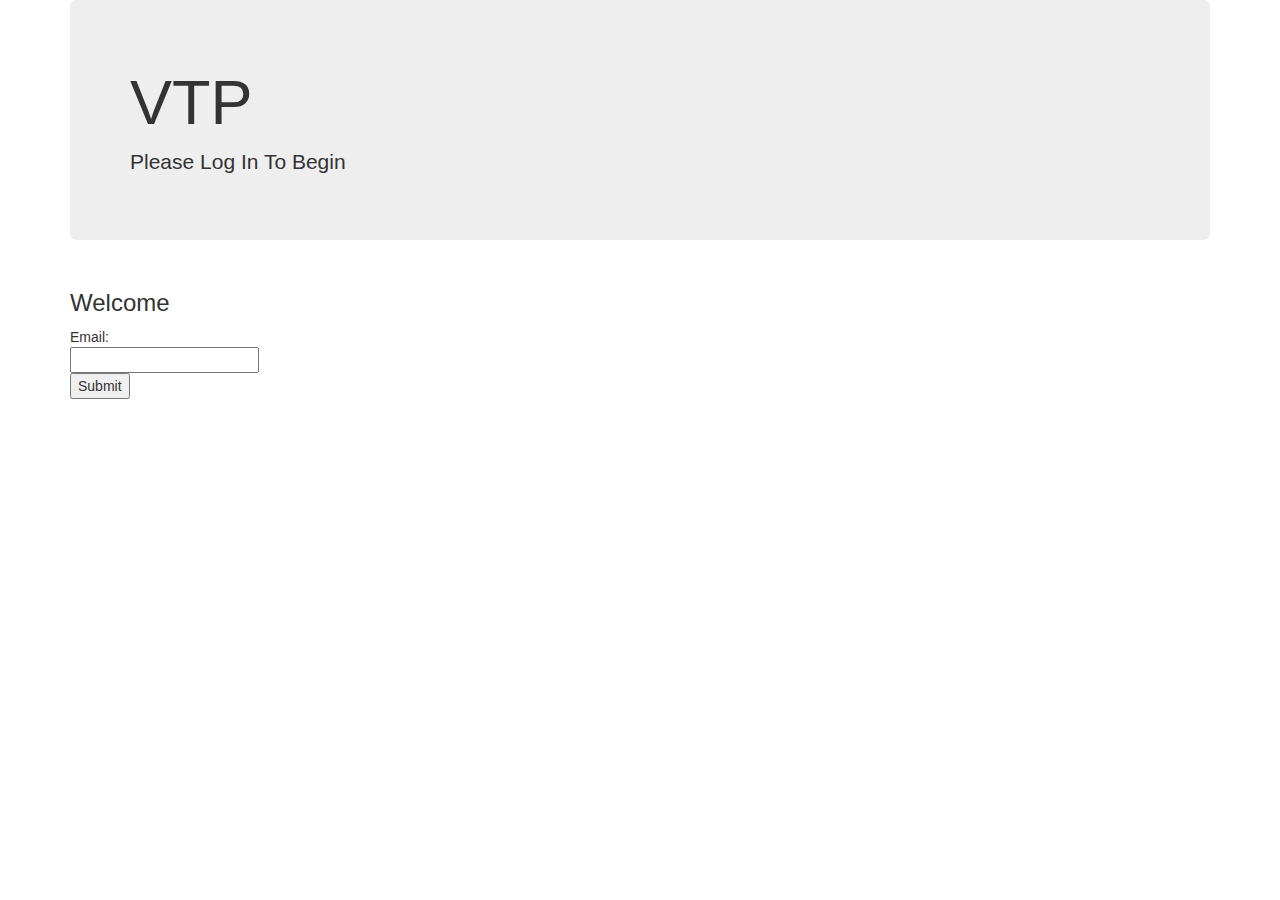
==== static/hack1.html @ a68099ef "hack1 update" ====
<!DOCTYPE html>
<html lang="en">
<head>
  <title>Bootstrap Example</title>
  <meta charset="utf-8">
  <meta name="viewport" content="width=device-width, initial-scale=1">
  <link rel="stylesheet" type="text/css" href="../static/bootstrap-3.3.2-dist/css/bootstrap.min.css">
  <script src="https://ajax.googleapis.com/ajax/libs/jquery/1.11.1/jquery.min.js"></script>
  <script src="../static/bootstrap-3.3.2-dist/js/bootstrap.min.js"> 
  </script>
</head>
<body>

<div class="container">
  <div class="jumbotron">
    <h1>VTP</h1>
    <p>Please Log In To Begin</p> 
  </div>
  <div class="row">
    <div class="col-sm-4">
      <h3> Welcome </h3>
      <form action="action_page.php">
		Email:<br>
		<input type="text" name="Email">
		<br>
		<input type="submit">
    </div>
</div>

</body>
</html>
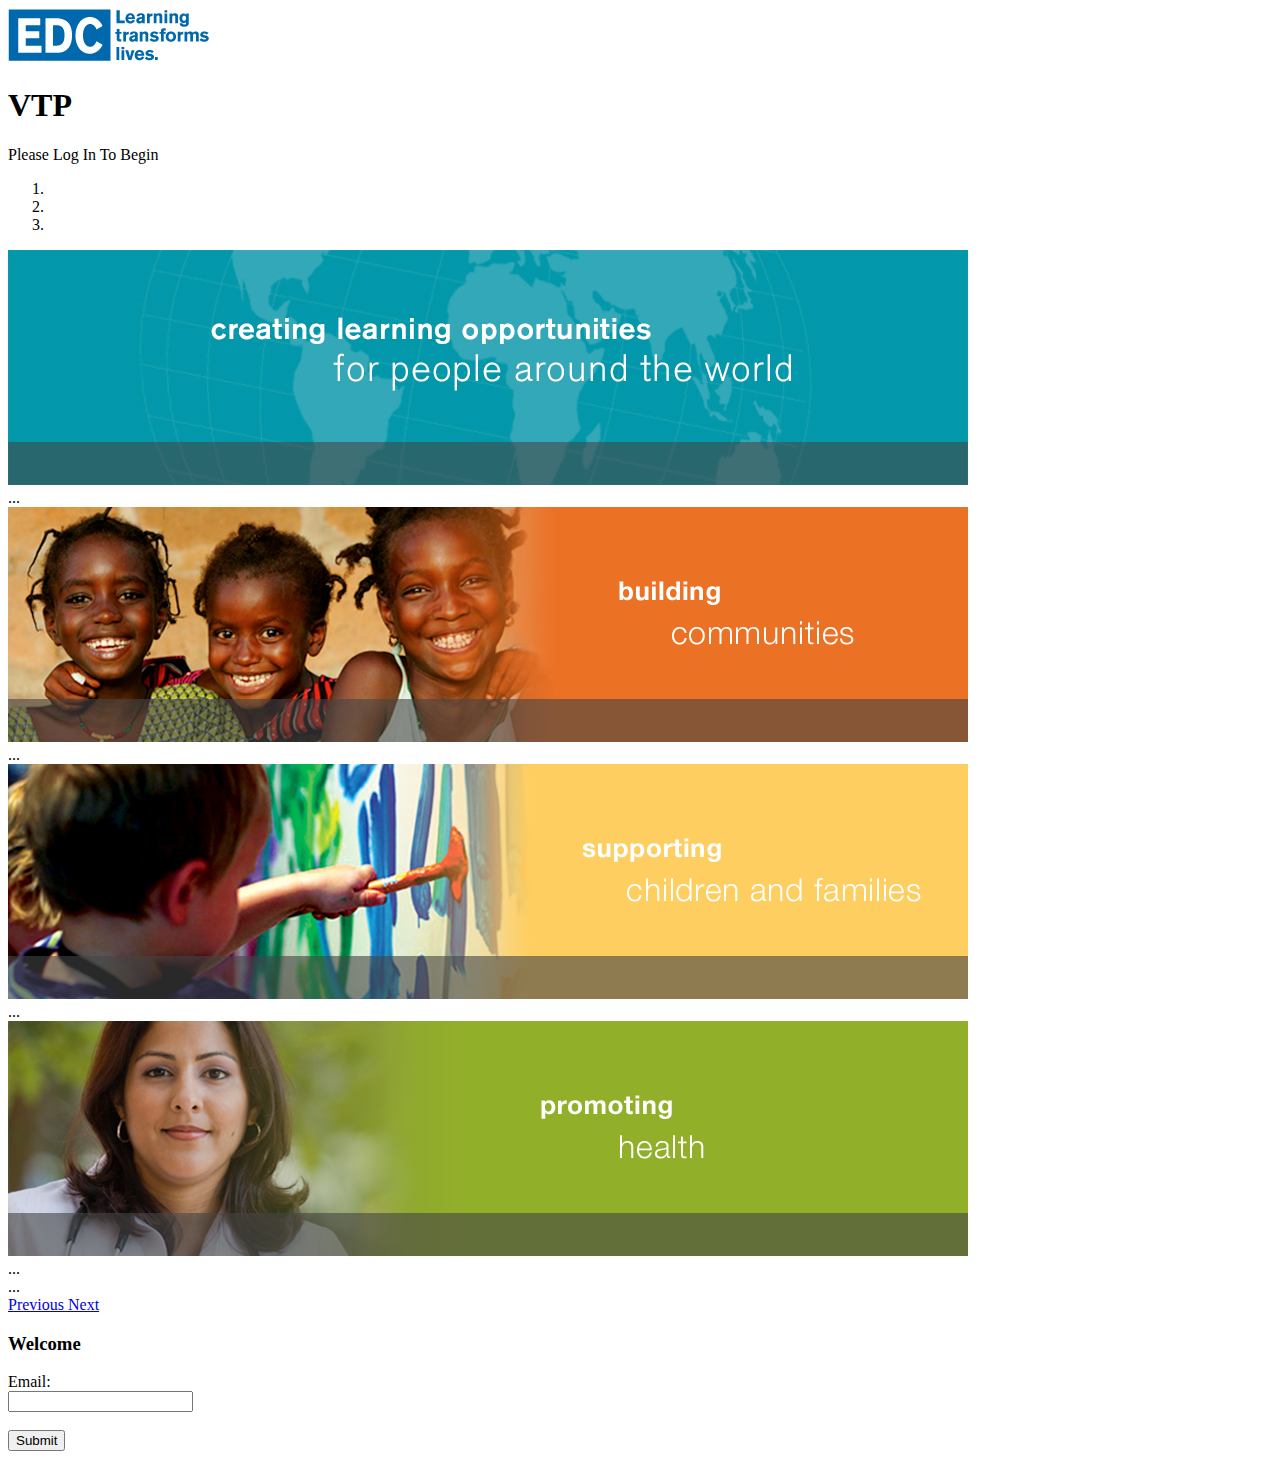
==== commit 70351c55: "better html" ====
--- a/static/hack1.html
+++ b/static/hack1.html
@@ -9,19 +9,74 @@
   <script src="../static/bootstrap-3.3.2-dist/js/bootstrap.min.js"> 
   </script>
 </head>
+
 <body>
+
+<div class="col-sm-4"> <img src="EDC_logo.png" alt = "EDC logo"></div>
 
 <div class="container">
   <div class="jumbotron">
-    <h1>VTP</h1>
+    <h1> VTP </h1>
     <p>Please Log In To Begin</p> 
   </div>
+
+<div id="carousel-example-generic" class="carousel slide" data-ride="carousel">
+  <!-- Indicators -->
+  <ol class="carousel-indicators">
+    <li data-target="#carousel-example-generic" data-slide-to="0" class="active"></li>
+    <li data-target="#carousel-example-generic" data-slide-to="1"></li>
+    <li data-target="#carousel-example-generic" data-slide-to="2"></li>
+  </ol>
+
+  <!-- Wrapper for slides -->
+  <div class="carousel-inner" role="listbox">
+    <div class="item active">
+      <img src="img1.jpg" alt="image 1">
+      <div class="carousel-caption">
+        ...
+      </div>
+    </div>
+    <div class="item">
+      <img src="img2.png" alt="image 2">
+      <div class="carousel-caption">
+        ...
+      </div>
+    </div>
+    <div class="item">
+      <img src="img3.png" alt="image 2">
+      <div class="carousel-caption">
+        ...
+      </div>
+    </div>
+    <div class="item">
+      <img src="img4.png" alt="image 2">
+      <div class="carousel-caption">
+        ...
+      </div>
+    </div>
+    ...
+  </div>
+
+  <!-- Controls for slider-->
+  <a class="left carousel-control" href="#carousel-example-generic" role="button" data-slide="prev">
+    <span class="glyphicon glyphicon-chevron-left" aria-hidden="true"></span>
+    <span class="sr-only">Previous</span>
+  </a>
+  <a class="right carousel-control" href="#carousel-example-generic" role="button" data-slide="next">
+    <span class="glyphicon glyphicon-chevron-right" aria-hidden="true"></span>
+    <span class="sr-only">Next</span>
+  </a>
+</div>
+
+
+
   <div class="row">
     <div class="col-sm-4">
       <h3> Welcome </h3>
       <form action="action_page.php">
 		Email:<br>
 		<input type="text" name="Email">
+      </form>
 		<br>
 		<input type="submit">
     </div>
